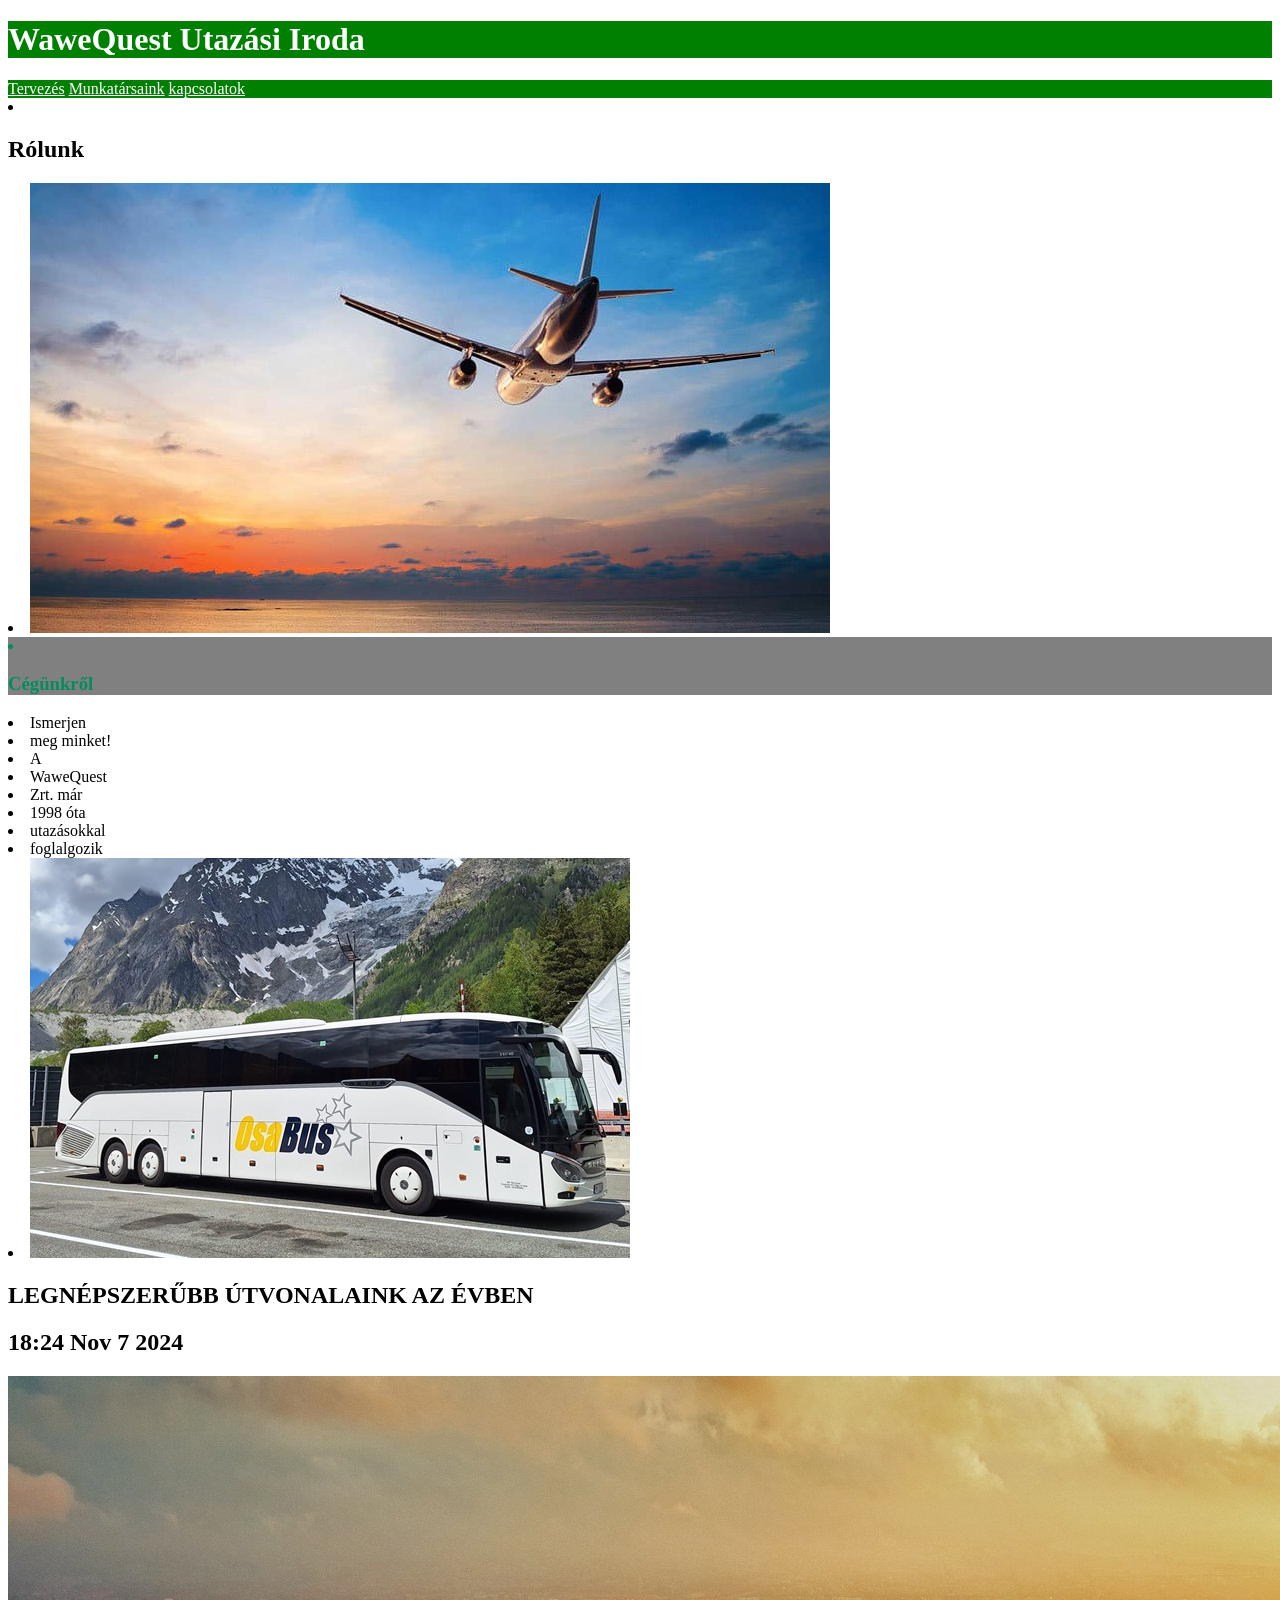
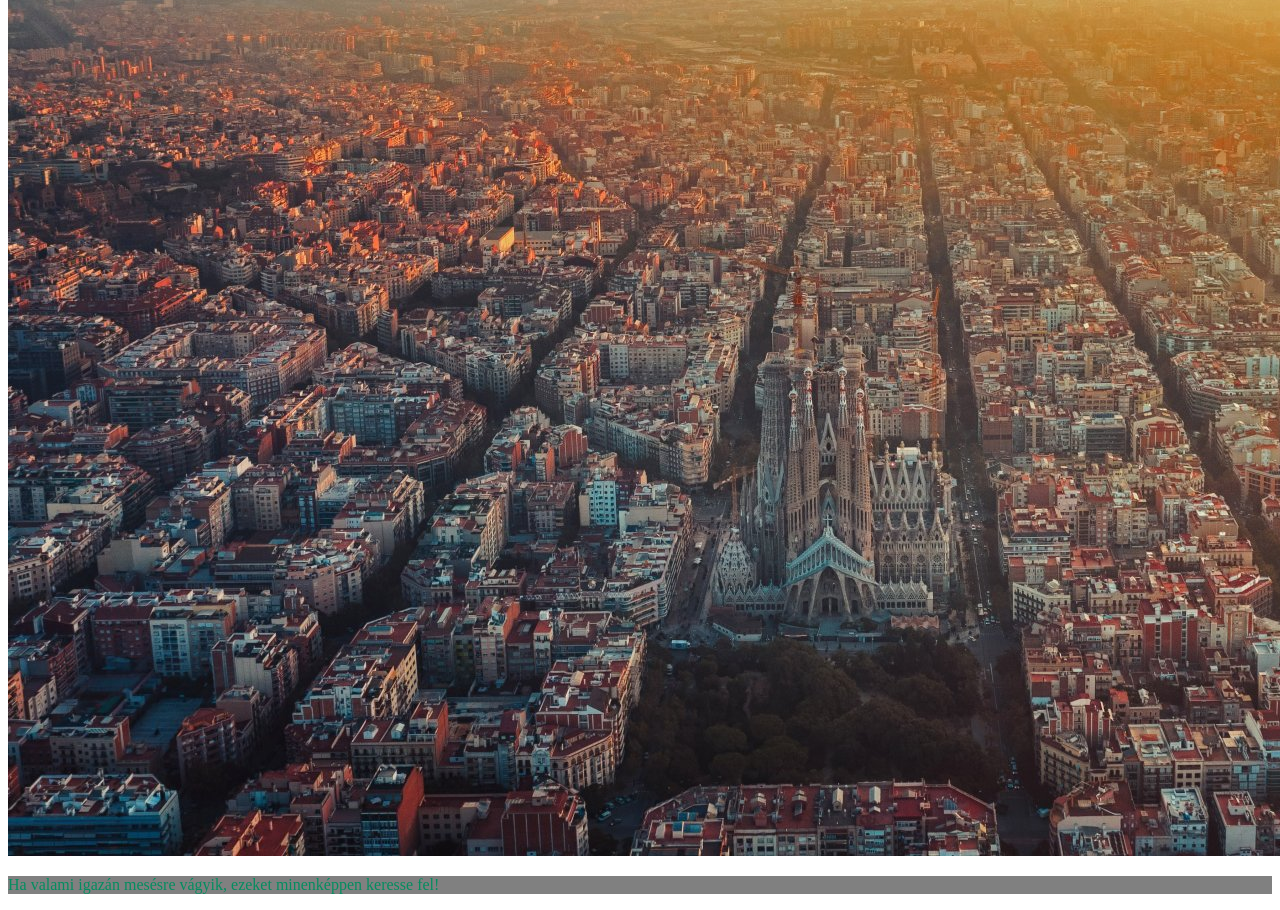
==== index.html @ 8e35ad0a "first commit" ====
<!doctype html>
<html lang="en">
  <head>
    <meta charset="UTF-8" />
    <meta name="viewport" content="width=device-width, initial-scale=1.0" />
    <title>Marshall Nathan</title>
    <link rel="stylesheet" href="stilus.css" />
  </head>
  <body>
    <main>
      <header>
        <h1>WaweQuest Utazási Iroda</h1>
      </header>
      <nav>
        <a href="index.html">Tervezés</a>
        <a href="index2.html">Munkatársaink</a>
        <a href="index3.html">kapcsolatok</a>
      </nav>
      <article>
        <li><h2>Rólunk</h2></li>
        <li><img src="kepek/repulo.jpg" alt="" /></li>
        <div class="cegenkrul">
          <li><h3>Cégünkről</h3></li>
        </div>
        <li>Ismerjen</li>
        <li>meg minket!</li>
        <li>A</li>
        <li>WaweQuest</li>
        <li>Zrt. már</li>
        <li>1998 óta</li>
        <li>utazásokkal</li>
        <li>foglalgozik</li>
        <li><img src="kepek/Bus.jpg" alt="" /></li>
      </article>
      <aside>
        <h1>LEGNÉPSZERŰBB ÚTVONALAINK AZ ÉVBEN</h1>
        <h2>18:24 Nov 7 2024</h2>
        <div>
          <img src="kepek/barcelona_2.jpg" alt="" />
        </div>
        <div class="cegenkrul">
          <p>
            Ha valami igazán mesésre vágyik, ezeket minenképpen keresse fel!
          </p>
        </div>
      </aside>
    </main>
  </body>
</html>
---- stilus.css ----
.cegenkrul{
    color: rgb(3, 141, 95);
background-color: gray;
}

header{
    color: white;
    background-color: green;
}

nav{
    background-color: green;
}

nav a{
    color: white;
}
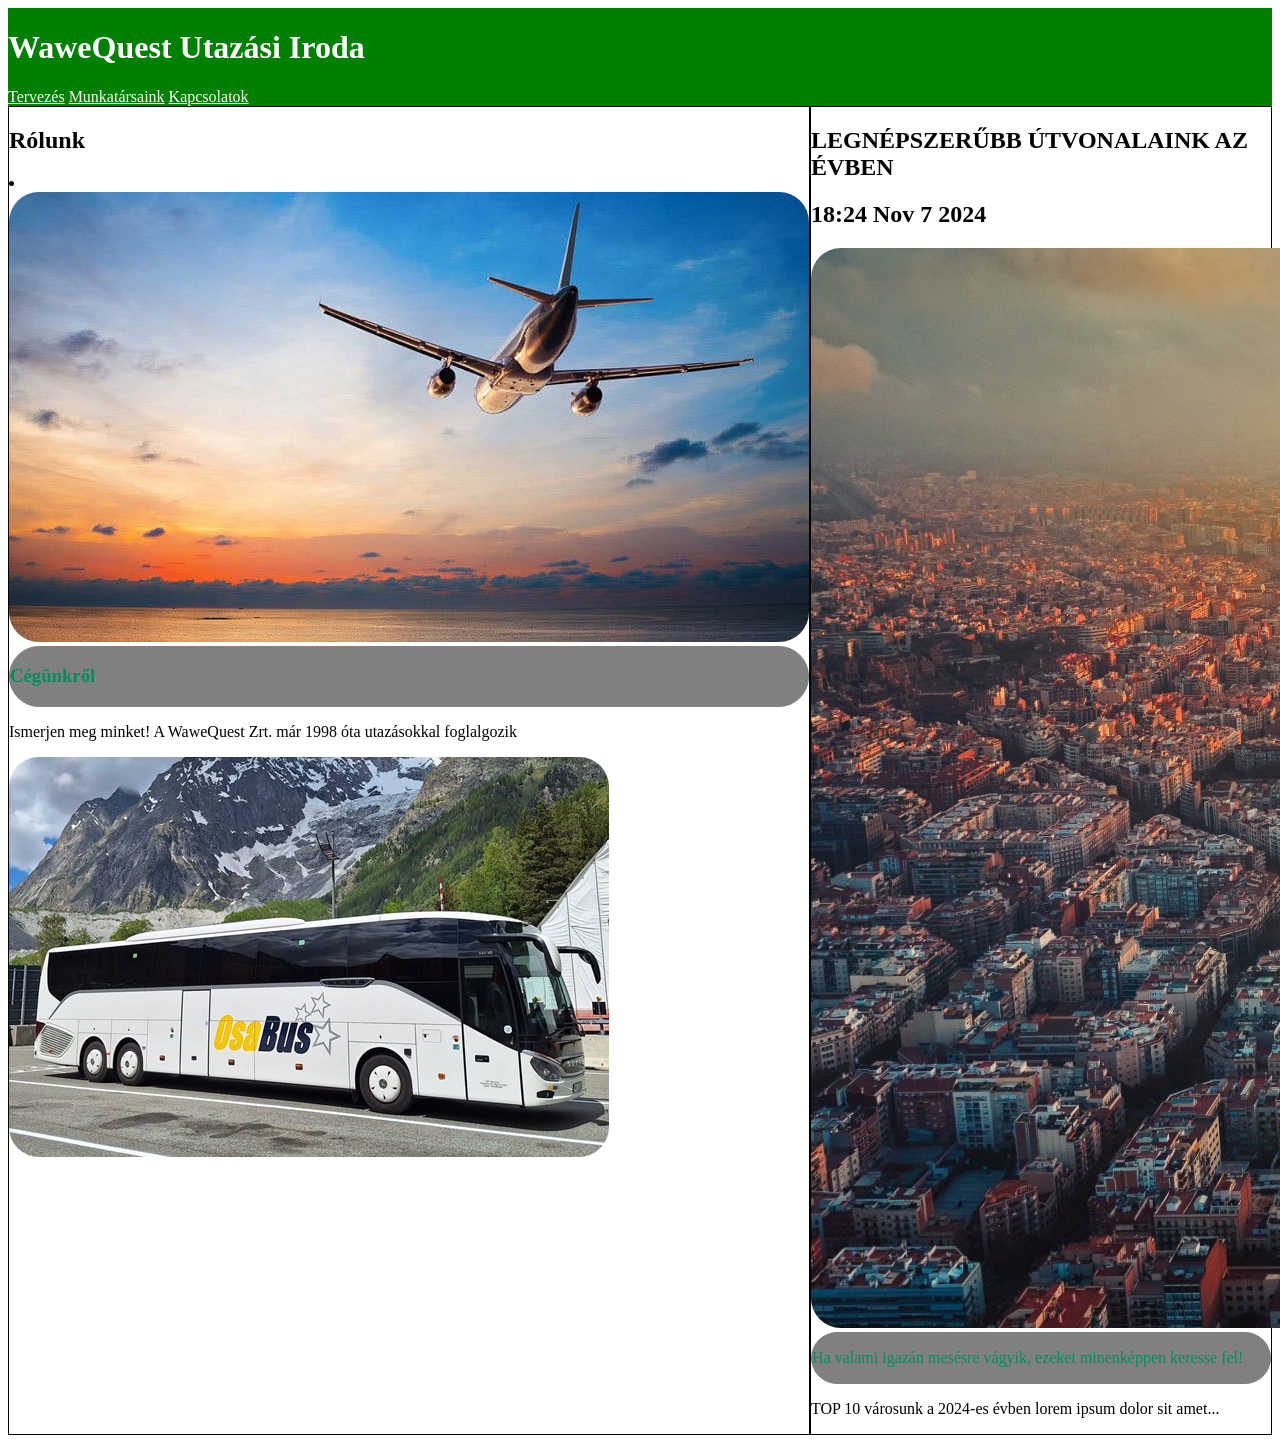
==== commit 2caa693d: "utazas" ====
--- a/index.html
+++ b/index.html
@@ -13,24 +13,20 @@
       </header>
       <nav>
         <a href="index.html">Tervezés</a>
-        <a href="index2.html">Munkatársaink</a>
-        <a href="index3.html">kapcsolatok</a>
+        <a href="munkatarsak.html">Munkatársaink</a>
+        <a href="kapcsolatok.html">Kapcsolatok</a>
       </nav>
       <article>
-        <li><h2>Rólunk</h2></li>
+        <h2>Rólunk</h2>
         <li><img src="kepek/repulo.jpg" alt="" /></li>
         <div class="cegenkrul">
-          <li><h3>Cégünkről</h3></li>
+          <h3>Cégünkről</h3>
         </div>
-        <li>Ismerjen</li>
-        <li>meg minket!</li>
-        <li>A</li>
-        <li>WaweQuest</li>
-        <li>Zrt. már</li>
-        <li>1998 óta</li>
-        <li>utazásokkal</li>
-        <li>foglalgozik</li>
-        <li><img src="kepek/Bus.jpg" alt="" /></li>
+        <p>
+          Ismerjen meg minket! A WaweQuest Zrt. már 1998 óta utazásokkal
+          foglalgozik
+        </p>
+        <img src="kepek/Bus.jpg" alt="" />
       </article>
       <aside>
         <h1>LEGNÉPSZERŰBB ÚTVONALAINK AZ ÉVBEN</h1>
@@ -43,7 +39,8 @@
             Ha valami igazán mesésre vágyik, ezeket minenképpen keresse fel!
           </p>
         </div>
-      </aside>
+      <p>TOP 10 városunk a 2024-es évben lorem ipsum dolor sit amet...</p>
+    </aside>
     </main>
   </body>
 </html>
--- a/stilus.css
+++ b/stilus.css
@@ -1,17 +1,46 @@
 .cegenkrul{
     color: rgb(3, 141, 95);
 background-color: gray;
+border: 1px solid gray;
+border-radius: 30px;
 }
 
 header{
     color: white;
     background-color: green;
+    grid-area: h;
 }
 
 nav{
     background-color: green;
+grid-area: n;
 }
 
 nav a{
     color: white;
 }
+
+img{
+    border-radius: 30px;
+}
+
+main{
+    display: grid;
+    grid-template-columns: 1fr 1fr 1fr;
+    grid-template-areas: 
+     " h h h"
+     "n n n"
+     "ar as as";
+}
+
+aside{
+    border: 1px solid black;
+    grid-area: as;
+
+}
+
+article{
+    border: 1px solid black;
+    grid-area: ar;
+}
+
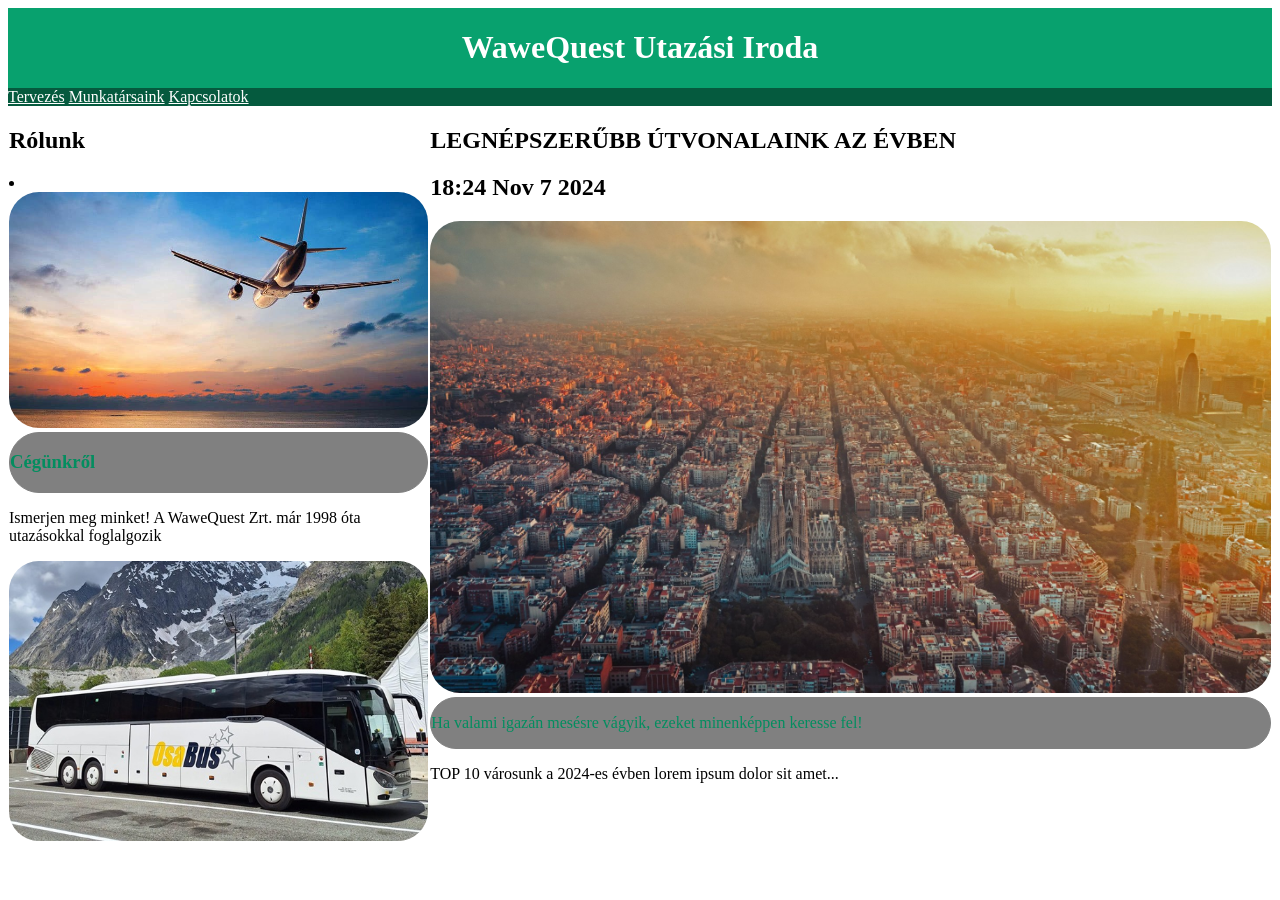
==== commit 046f7344: "utazasiiroda" ====
--- a/index.html
+++ b/index.html
@@ -3,6 +3,7 @@
   <head>
     <meta charset="UTF-8" />
     <meta name="viewport" content="width=device-width, initial-scale=1.0" />
+    <meta name="description" content="utazási iroda">
     <title>Marshall Nathan</title>
     <link rel="stylesheet" href="stilus.css" />
   </head>
--- a/stilus.css
+++ b/stilus.css
@@ -1,46 +1,49 @@
-.cegenkrul{
-    color: rgb(3, 141, 95);
-background-color: gray;
-border: 1px solid gray;
-border-radius: 30px;
+.cegenkrul {
+  color: rgb(3, 141, 95);
+  background-color: gray;
+  border: 1px solid gray;
+  border-radius: 30px;
 }
 
-header{
-    color: white;
-    background-color: green;
-    grid-area: h;
+header {
+  color: white;
+  background-color: rgb(8, 161, 110);
+  grid-area: h;
+text-align: center;
 }
 
-nav{
-    background-color: green;
-grid-area: n;
+nav {
+  background-color: rgb(5, 90, 62);
+  grid-area: n;
 }
 
-nav a{
-    color: white;
+nav a {
+  color: white;
 }
 
 img{
-    border-radius: 30px;
+  border-radius: 30px;
+  width: 100%;
 }
 
-main{
-    display: grid;
-    grid-template-columns: 1fr 1fr 1fr;
-    grid-template-areas: 
-     " h h h"
-     "n n n"
-     "ar as as";
+main {
+  display: grid;
+  grid-template-columns: 1fr 1fr 1fr;
+  grid-template-areas:
+    " h h h"
+    "n n n"
+    "ar as as";
+  }
+
+aside {
+  border: 1px solid white;
+  grid-area: as;
+  border-radius: 30px;
 }
 
-aside{
-    border: 1px solid black;
-    grid-area: as;
-
+article {
+  border: 1px solid white;
+  grid-area: ar;
+  border-radius: 30px;
 }
 
-article{
-    border: 1px solid black;
-    grid-area: ar;
-}
-
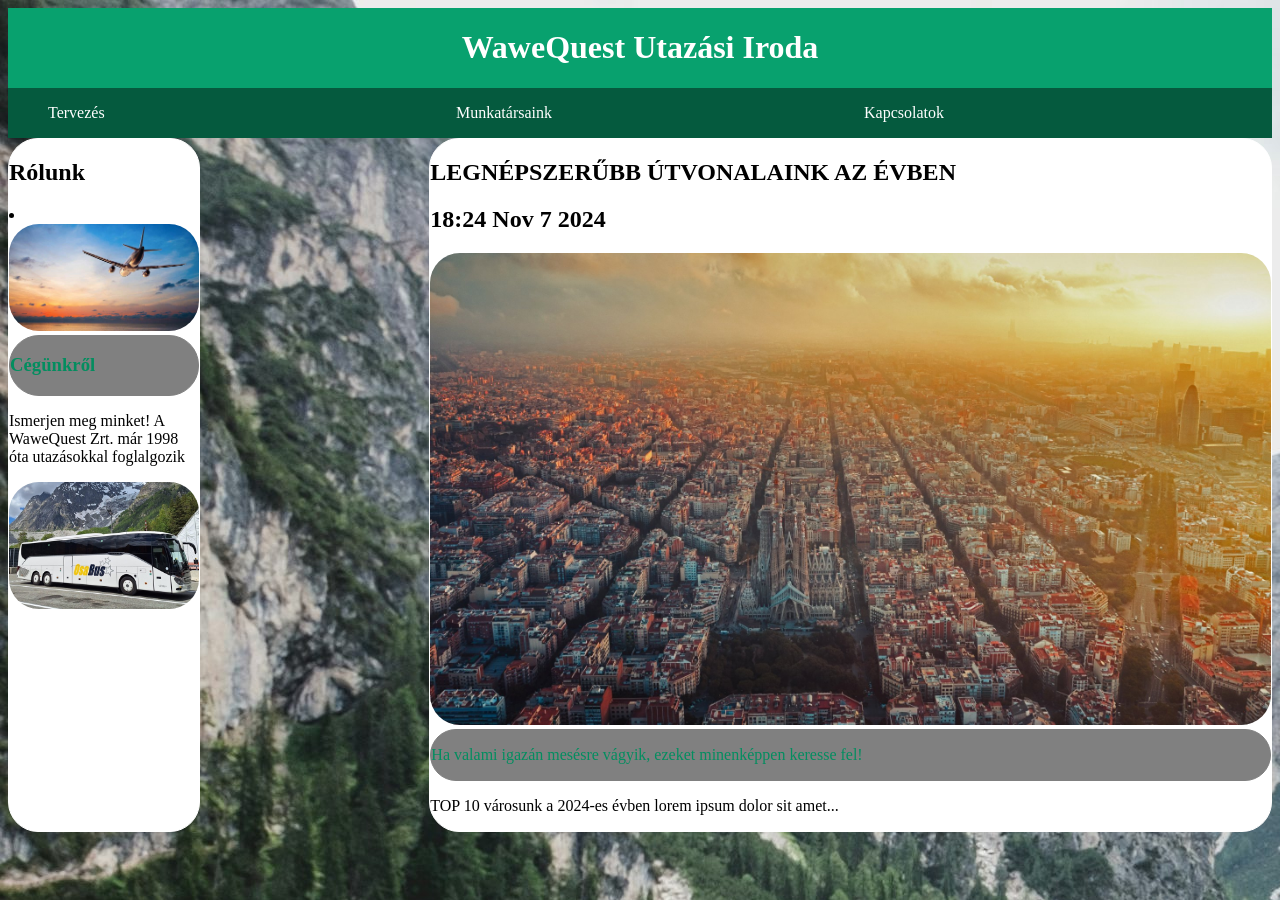
==== commit 14936643: "utazasiiroda" ====
--- a/index.html
+++ b/index.html
@@ -3,7 +3,7 @@
   <head>
     <meta charset="UTF-8" />
     <meta name="viewport" content="width=device-width, initial-scale=1.0" />
-    <meta name="description" content="utazási iroda">
+    <meta name="description" content="utazási iroda" />
     <title>Marshall Nathan</title>
     <link rel="stylesheet" href="stilus.css" />
   </head>
@@ -13,13 +13,15 @@
         <h1>WaweQuest Utazási Iroda</h1>
       </header>
       <nav>
-        <a href="index.html">Tervezés</a>
-        <a href="munkatarsak.html">Munkatársaink</a>
-        <a href="kapcsolatok.html">Kapcsolatok</a>
+        <ul>
+          <li><a href="index.html">Tervezés</a></li>
+          <li><a href="munkatarsak.html">Munkatársaink</a></li>
+          <li><a href="kapcsolatok.html">Kapcsolatok</a></li>
+        </ul>
       </nav>
       <article>
         <h2>Rólunk</h2>
-        <li><img src="kepek/repulo.jpg" alt="" /></li>
+        <li><img src="kepek/repulo.jpg" alt="repulo" /></li>
         <div class="cegenkrul">
           <h3>Cégünkről</h3>
         </div>
@@ -27,21 +29,21 @@
           Ismerjen meg minket! A WaweQuest Zrt. már 1998 óta utazásokkal
           foglalgozik
         </p>
-        <img src="kepek/Bus.jpg" alt="" />
+        <img src="kepek/Bus.jpg" alt="Bus" />
       </article>
       <aside>
         <h1>LEGNÉPSZERŰBB ÚTVONALAINK AZ ÉVBEN</h1>
         <h2>18:24 Nov 7 2024</h2>
         <div>
-          <img src="kepek/barcelona_2.jpg" alt="" />
+          <img src="kepek/barcelona_2.jpg" alt="barcelona_2" />
         </div>
         <div class="cegenkrul">
           <p>
             Ha valami igazán mesésre vágyik, ezeket minenképpen keresse fel!
           </p>
         </div>
-      <p>TOP 10 városunk a 2024-es évben lorem ipsum dolor sit amet...</p>
-    </aside>
+        <p>TOP 10 városunk a 2024-es évben lorem ipsum dolor sit amet...</p>
+      </aside>
     </main>
   </body>
 </html>
--- a/stilus.css
+++ b/stilus.css
@@ -9,7 +9,7 @@
   color: white;
   background-color: rgb(8, 161, 110);
   grid-area: h;
-text-align: center;
+  text-align: center;
 }
 
 nav {
@@ -19,9 +19,10 @@
 
 nav a {
   color: white;
+  text-decoration: none;
 }
 
-img{
+img {
   border-radius: 30px;
   width: 100%;
 }
@@ -33,17 +34,33 @@
     " h h h"
     "n n n"
     "ar as as";
-  }
+}
 
 aside {
   border: 1px solid white;
   grid-area: as;
   border-radius: 30px;
+  background-color: white;
 }
 
 article {
   border: 1px solid white;
   grid-area: ar;
   border-radius: 30px;
+  background-color: white;
+  width: 190px;
 }
 
+footer {
+  text-align: center;
+}
+
+body {
+  background-image: url(kepek/background.jfif);
+}
+
+ul{
+  display: grid;
+  grid-template-columns: 1fr 1fr 1fr;
+  list-style-type: none;
+}
